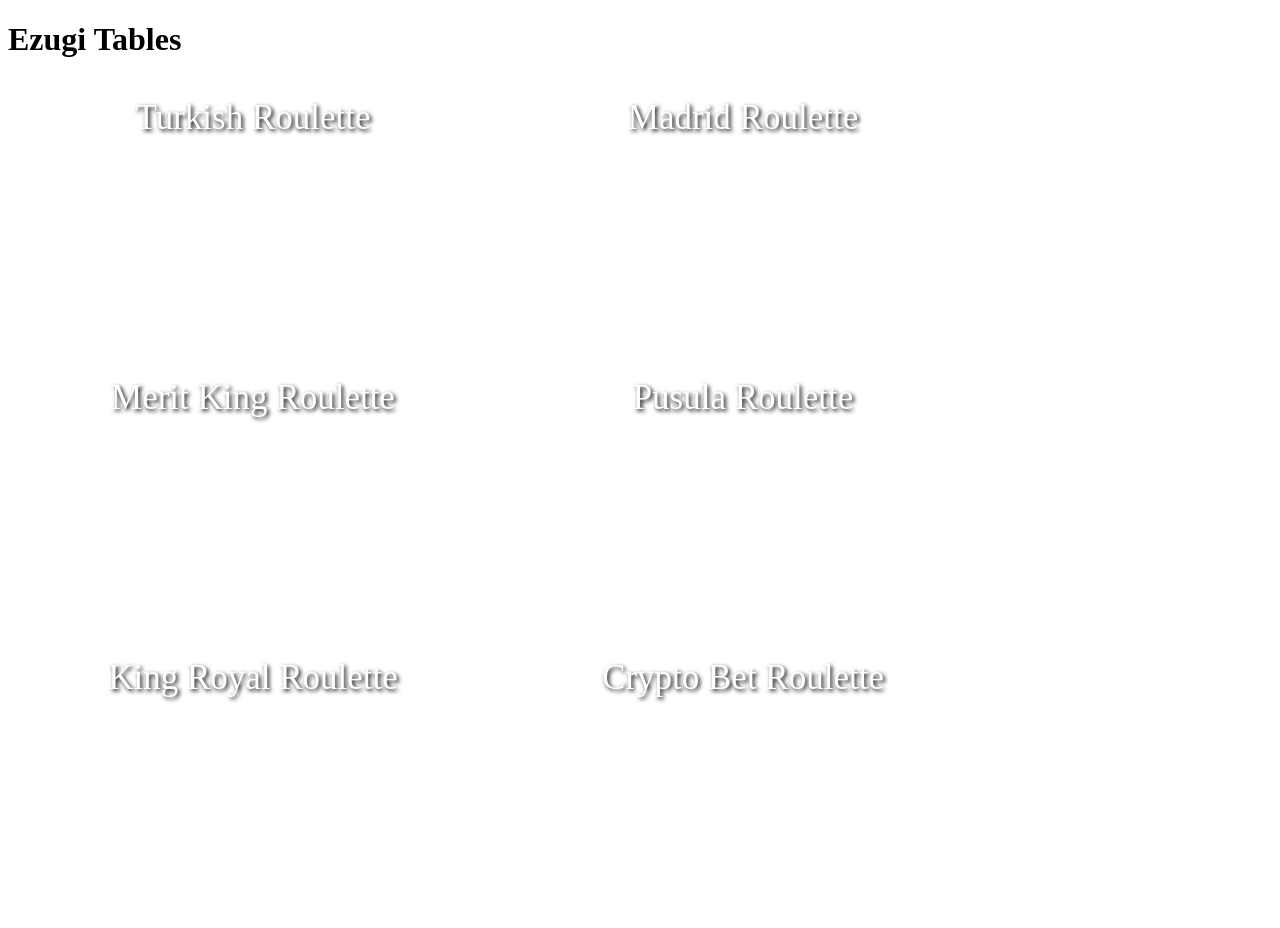
==== EzugiTables.html @ ea597291 "Uploaded files and implemented gameshow page" ====
<!doctype html>
<html lang="en">
<script src="https://demo.nanocosmos.de/nanoplayer/api/release/nanoplayer.5.min.js"></script>
<link rel="stylesheet" href="style.css">

<head>
  <meta charset="utf-8" />
  <meta name="viewport" content="width=device-width, initial-scale=1" />
  <title>Ezugi Tables</title>
</head>

<body>
  <h1>Ezugi Tables</h1>
  <div class="container">
    <div id="turkishPlayer" class="Player">
      
      <script src="tables/Ezugi/Turkish.js"></script>
      <div class="topLeft">Turkish Roulette</div>
    </div>

    <div id="madridPlayer" class="Player">
      <script src="tables/Ezugi/Madrid.js"></script>
      <div class="topLeft">Madrid Roulette</div>
    </div>

    <div id="meritKingPlayer" class="Player">
      <script src="tables/Ezugi/MeritKing.js"></script>
      <div class="topLeft">Merit King Roulette</div>
    </div>

    <div id="pulsaPlayer" class="Player">
      <script src="tables/Ezugi/Pusula.js"></script>
      <div class="topLeft">Pusula Roulette</div>
    </div>

    <div id="kingRoyalPlayer" class="Player">
      <script src="tables/Ezugi/KingRoyal.js"></script>
      <div class="topLeft">King Royal Roulette</div>
    </div>

    <div id="cryptoBetPlayer" class="Player">
      <script src="tables/Ezugi/CryptoBet.js"></script>
      <div class="topLeft">Crypto Bet Roulette</div>
    </div>
  </div>


</body>

</html>
---- style.css ----
.container {
  display: flex;
  flex-wrap: wrap;
}

.container div {
    margin: 5px;
}

.Player {
  width: calc(1920px/4);
  height: calc(1080px/4);
}

.topLeft{
  position: relative;
  color: white;
  text-shadow: 2px 2px 4px black;
  top: 8px;
  text-align: center;
  font-size: 35px;
  z-index: 1;
}
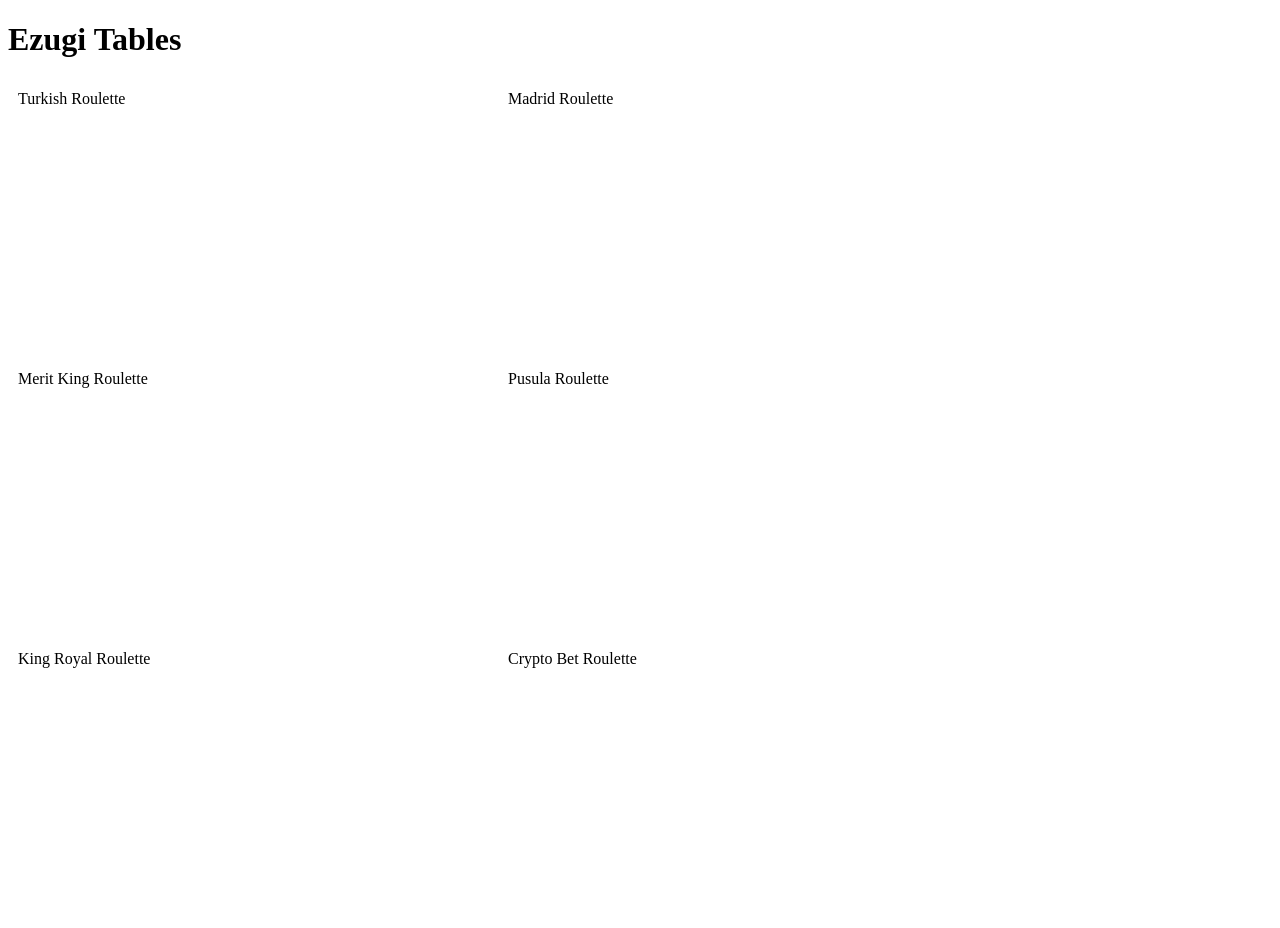
==== commit c9d0d37f: "Implemented Full Table List with correct links" ====
--- a/EzugiTables.html
+++ b/EzugiTables.html
@@ -1,4 +1,4 @@
-<!doctype html>
+<!DOCTYPE html>
 <html lang="en">
 <script src="https://demo.nanocosmos.de/nanoplayer/api/release/nanoplayer.5.min.js"></script>
 <link rel="stylesheet" href="style.css">
--- a/style.css
+++ b/style.css
@@ -4,7 +4,7 @@
 }
 
 .container div {
-    margin: 5px;
+  margin: 5px;
 }
 
 .Player {
@@ -12,12 +12,81 @@
   height: calc(1080px/4);
 }
 
-.topLeft{
-  position: relative;
-  color: white;
-  text-shadow: 2px 2px 4px black;
-  top: 8px;
+.tg {
+  border-collapse: collapse;
+  border-color: #9ABAD9;
+  border-spacing: 0;
+  margin: 0px auto;
+}
+
+.tg td {
+  background-color: #EBF5FF;
+  border-color: #9ABAD9;
+  border-style: solid;
+  border-width: 1px;
+  color: #444;
+  font-family: Arial, sans-serif;
+  font-size: 14px;
+  overflow: hidden;
+  padding: 10px 5px;
+  word-break: normal;
+}
+
+.tg th {
+  background-color: #409cff;
+  border-color: #9ABAD9;
+  border-style: solid;
+  border-width: 1px;
+  color: #fff;
+  font-family: Arial, sans-serif;
+  font-size: 14px;
+  font-weight: normal;
+  overflow: hidden;
+  padding: 10px 5px;
+  word-break: normal;
+}
+
+.tg .tg-baqh {
   text-align: center;
-  font-size: 35px;
-  z-index: 1;
+  vertical-align: top
+}
+
+.tg .tg-j0tj {
+  background-color: #D2E4FC;
+  text-align: center;
+  vertical-align: top
+}
+
+.tg .tg-0s81 {
+  background-color: #D2E4FC;
+  text-align: center;
+  text-decoration: underline;
+  vertical-align: top
+}
+
+.tg .tg-if35 {
+  text-align: center;
+  text-decoration: underline;
+  vertical-align: top
+}
+
+@media screen and (max-width: 767px) {
+  .tg {
+    width: auto !important;
+  }
+
+  .tg col {
+    width: auto !important;
+  }
+
+  .tg-wrap {
+    overflow-x: auto;
+    -webkit-overflow-scrolling: touch;
+    margin: auto 0px;
+  }
+}
+
+.dark-mode {
+  background-color: #333;
+  color: brown;
 }
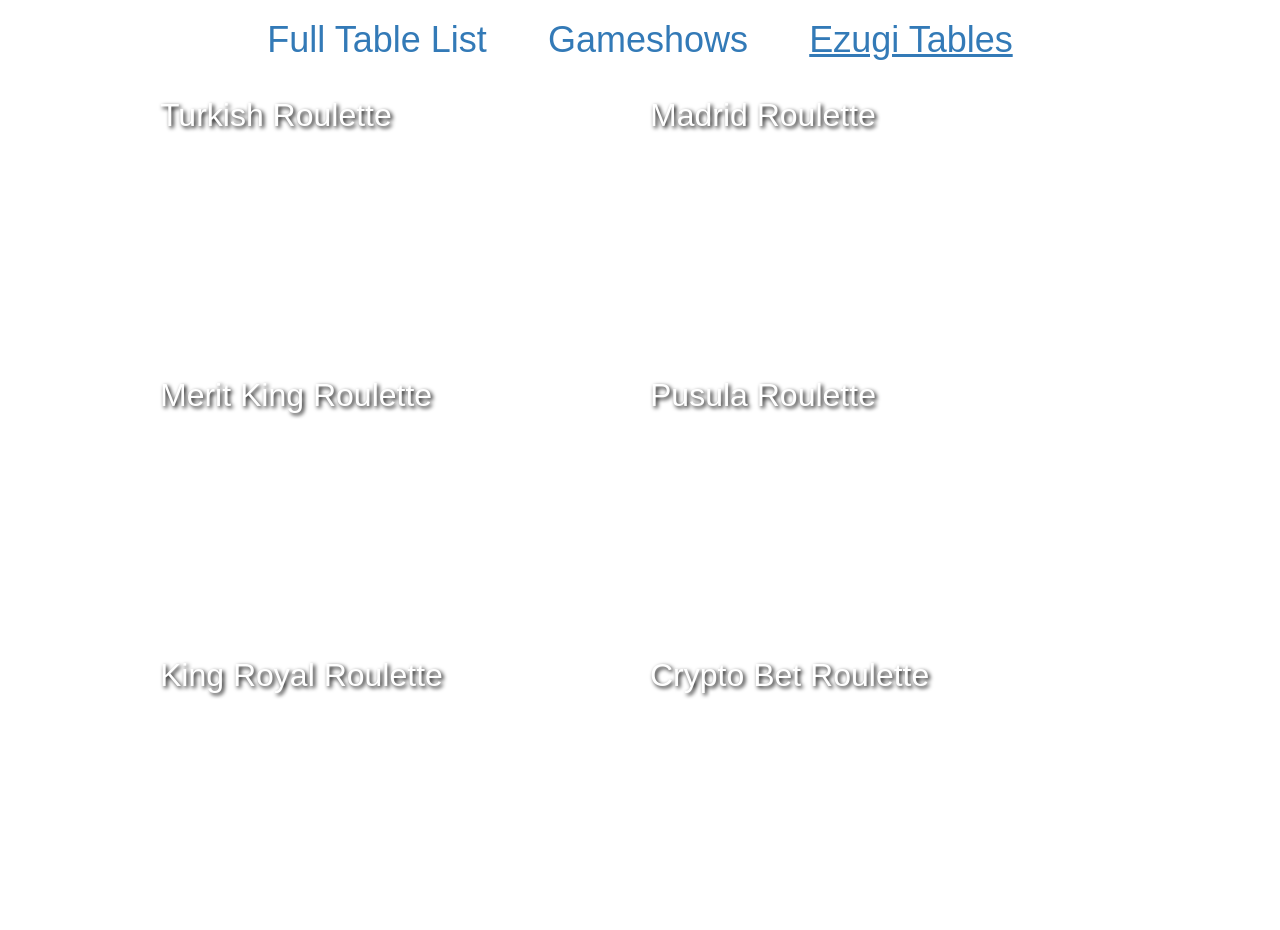
==== commit ff3090ef: "Implemented linking menu" ====
--- a/EzugiTables.html
+++ b/EzugiTables.html
@@ -1,50 +1,45 @@
 <!DOCTYPE html>
 <html lang="en">
-<script src="https://demo.nanocosmos.de/nanoplayer/api/release/nanoplayer.5.min.js"></script>
-<link rel="stylesheet" href="style.css">
+	<script src="https://demo.nanocosmos.de/nanoplayer/api/release/nanoplayer.5.min.js"></script>
+	<link rel="stylesheet" href="https://maxcdn.bootstrapcdn.com/bootstrap/3.4.1/css/bootstrap.min.css">
+	<script src="https://ajax.googleapis.com/ajax/libs/jquery/3.7.1/jquery.min.js"></script>
+	<script src="https://maxcdn.bootstrapcdn.com/bootstrap/3.4.1/js/bootstrap.min.js"></script>
+	<link rel="stylesheet" href="style.css">
 
-<head>
-  <meta charset="utf-8" />
-  <meta name="viewport" content="width=device-width, initial-scale=1" />
-  <title>Ezugi Tables</title>
-</head>
+	<head>
+		<meta charset="utf-8" />
+		<meta name="viewport" content="width=device-width,initial-scale=1" />
+		<title>Ezugi Tables</title>
+	</head>
+	<h1 class="title"><a class="subtitle" href="FullTableList.html">Full Table List</a> <a href="Gameshows.html" class="subtitle">Gameshows</a> <a style="text-decoration:underline;" class="subtitle" href="EzugiTables.html">Ezugi Tables</a></h1>
 
-<body>
-  <h1>Ezugi Tables</h1>
-  <div class="container">
-    <div id="turkishPlayer" class="Player">
-      
-      <script src="tables/Ezugi/Turkish.js"></script>
-      <div class="topLeft">Turkish Roulette</div>
-    </div>
+	<body>
+		<div class="container">
+			<div id="turkishPlayer" class="Player">
+				<script src="tables/Ezugi/Turkish.js"></script>
+				<div class="topLeft">Turkish Roulette</div>
+			</div>
+			<div id="madridPlayer" class="Player">
+				<script src="tables/Ezugi/Madrid.js"></script>
+				<div class="topLeft">Madrid Roulette</div>
+			</div>
+			<div id="meritKingPlayer" class="Player">
+				<script src="tables/Ezugi/MeritKing.js"></script>
+				<div class="topLeft">Merit King Roulette</div>
+			</div>
+			<div id="pulsaPlayer" class="Player">
+				<script src="tables/Ezugi/Pusula.js"></script>
+				<div class="topLeft">Pusula Roulette</div>
+			</div>
+			<div id="kingRoyalPlayer" class="Player">
+				<script src="tables/Ezugi/KingRoyal.js"></script>
+				<div class="topLeft">King Royal Roulette</div>
+			</div>
+			<div id="cryptoBetPlayer" class="Player">
+				<script src="tables/Ezugi/CryptoBet.js"></script>
+				<div class="topLeft">Crypto Bet Roulette</div>
+			</div>
+		</div>
+	</body>
 
-    <div id="madridPlayer" class="Player">
-      <script src="tables/Ezugi/Madrid.js"></script>
-      <div class="topLeft">Madrid Roulette</div>
-    </div>
-
-    <div id="meritKingPlayer" class="Player">
-      <script src="tables/Ezugi/MeritKing.js"></script>
-      <div class="topLeft">Merit King Roulette</div>
-    </div>
-
-    <div id="pulsaPlayer" class="Player">
-      <script src="tables/Ezugi/Pusula.js"></script>
-      <div class="topLeft">Pusula Roulette</div>
-    </div>
-
-    <div id="kingRoyalPlayer" class="Player">
-      <script src="tables/Ezugi/KingRoyal.js"></script>
-      <div class="topLeft">King Royal Roulette</div>
-    </div>
-
-    <div id="cryptoBetPlayer" class="Player">
-      <script src="tables/Ezugi/CryptoBet.js"></script>
-      <div class="topLeft">Crypto Bet Roulette</div>
-    </div>
-  </div>
-
-
-</body>
-
-</html>+</html>
--- a/style.css
+++ b/style.css
@@ -1,92 +1,84 @@
 .container {
-  display: flex;
-  flex-wrap: wrap;
+	align-items: center;
+	display: flex;
+	flex-wrap: wrap;
+	justify-content: center;
+	margin: 15px;
+	width: fit-content
 }
-
 .container div {
-  margin: 5px;
+	margin: 5px
 }
-
 .Player {
-  width: calc(1920px/4);
-  height: calc(1080px/4);
+	height: 270px;
+	width: 480px
 }
-
+.topLeft {
+	color: #fff;
+	text-shadow: 2px 2px 4px #000;
+  font-size: 32px;
+	top: 8px;
+	z-index: 1
+}
+.title, .topLeft {
+	position: relative;
+}
+.title {
+	color: #409cff;
+	text-align:center;
+  justify-items:space-evenly;
+}
+.subtitle{
+  margin: 2%;
+}
 .tg {
-  border-collapse: collapse;
-  border-color: #9ABAD9;
-  border-spacing: 0;
-  margin: 0px auto;
+	border-collapse: collapse;
+	border-color: #9abad9;
+	border-spacing: 0;
+	margin: 0 auto
 }
-
 .tg td {
-  background-color: #EBF5FF;
-  border-color: #9ABAD9;
-  border-style: solid;
-  border-width: 1px;
-  color: #444;
-  font-family: Arial, sans-serif;
-  font-size: 14px;
-  overflow: hidden;
-  padding: 10px 5px;
-  word-break: normal;
+	background-color: #ebf5ff;
+	color: #444
 }
-
+.tg td, .tg th {
+	border: 1px solid #9abad9;
+	font-family: Arial, sans-serif;
+	font-size: 14px;
+	overflow: hidden;
+	padding: 10px 5px;
+	word-break: normal
+}
 .tg th {
-  background-color: #409cff;
-  border-color: #9ABAD9;
-  border-style: solid;
-  border-width: 1px;
-  color: #fff;
-  font-family: Arial, sans-serif;
-  font-size: 14px;
-  font-weight: normal;
-  overflow: hidden;
-  padding: 10px 5px;
-  word-break: normal;
+	background-color: #409cff;
+	color: #fff;
+	font-weight: 400
 }
-
-.tg .tg-baqh {
-  text-align: center;
-  vertical-align: top
+.tg .tg-0s81, .tg .tg-baqh, .tg .tg-j0tj {
+	text-align: center;
+	vertical-align: top
 }
-
-.tg .tg-j0tj {
-  background-color: #D2E4FC;
-  text-align: center;
-  vertical-align: top
+.tg .tg-0s81, .tg .tg-j0tj {
+	background-color: #d2e4fc
 }
-
-.tg .tg-0s81 {
-  background-color: #D2E4FC;
-  text-align: center;
-  text-decoration: underline;
-  vertical-align: top
+.tg .tg-0s81, .tg .tg-if35 {
+	text-decoration: underline
 }
-
 .tg .tg-if35 {
-  text-align: center;
-  text-decoration: underline;
-  vertical-align: top
+	text-align: center;
+	vertical-align: top
 }
-
-@media screen and (max-width: 767px) {
-  .tg {
-    width: auto !important;
-  }
-
-  .tg col {
-    width: auto !important;
-  }
-
-  .tg-wrap {
-    overflow-x: auto;
-    -webkit-overflow-scrolling: touch;
-    margin: auto 0px;
-  }
+@media screen and (max-width:767px) {
+	.tg, .tg col {
+		width: auto !important
+	}
+	.tg-wrap {
+		overflow-x: auto;
+		-webkit-overflow-scrolling: touch;
+		margin: auto 0
+	}
 }
-
 .dark-mode {
-  background-color: #333;
-  color: brown;
-}+	background-color: #333;
+	color: brown
+}
